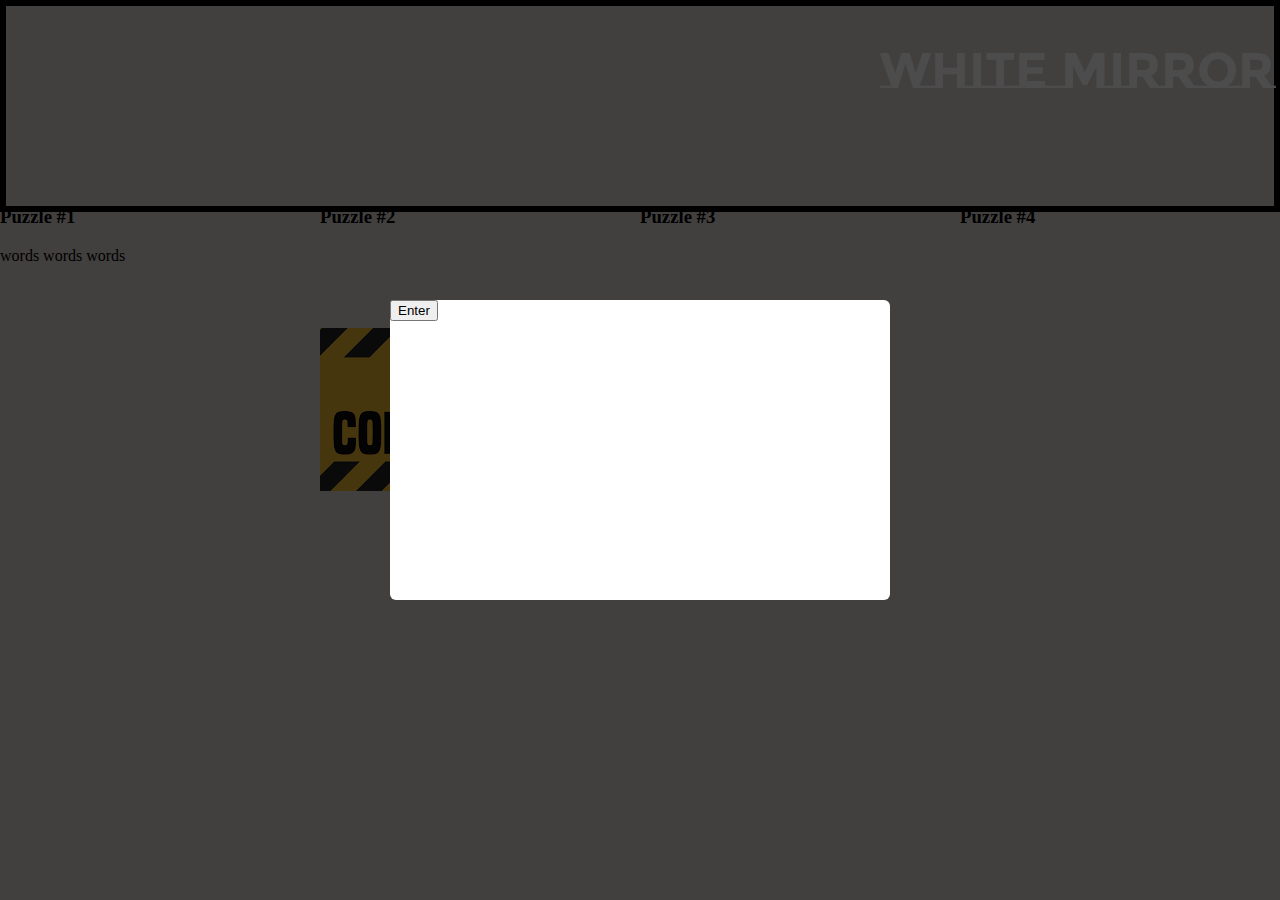
==== index.html @ 62390652 "Add files via upload" ====
<!DOCTYPE html>
<html lang="en" dir="ltr">
  <head>
    <meta charset="utf-8">
    <title> mission 00 </title>
    <link rel="stylesheet" href="css/styles.css">
    <link href="https://fonts.googleapis.com/css?family=Montserrat+Subrayada&display=swap" rel="stylesheet">
<!-- need to unblock audio autoplay-->
    <audio class="sound" autoplay loop >
      <source src="sounds/static.mp3">
    </audio>
  </head>
  <header>
    <h1> White Mirror <h1>
  </header>
  <body>
    <article>
      <h3> Puzzle #1 </h3>
      <p> words words words </p>
    </article>
    <article>
      <h3> Puzzle #2 </h3>
    </article>
    <article>
      <h3> Puzzle #3 </h3>
    </article>
    <article>
      <h3> Puzzle #4 </h3>
    </article>

    <img class= "image" src="images/underconstruction.png">

<!--Modal Section-->
<div class= "bgmodal">
  <div class="modalcontent">
    <form action="">
      <input type="submit" value= "Enter">
    </form>

</div>

</div>
  </body>
</html>
---- css/styles.css ----
header{
	color: #ffffff;
  background-image:url('http://24.media.tumblr.com/tumblr_m9yoijLkxt1qg4xj1o1_500.gif');
  background-size: cover;
  height: 200px;
  font-family: 'Montserrat Subrayada';
  text-align: right;
	font-size: 25px;
  border: 6px solid black;
  grid-column-start: 1;
  grid-column-end: end;
}
body{
  background: #ddd2d2;
  padding: 0px;
	margin: 0px;
  display: grid;
  grid-template-columns: [first] 25% [line2] 25% [line3] 25% [line3] 25% [end];
  grid-template-rows: [row1-start] 40% [row1-end] 30% [third-line] 30% [last-line];
}
.image{
  grid-column-start: 2;
  grid-column-end: 3;}
.sound{
  grid-column-start:1;
  grid-row-end: 4;
}
h3{
grid-row-start:2
}

.bgmodal{
  width: 100%;
  height: 100%;
  background-color: rgba(0, 0, 0, 0.7);
  position: absolute;
  top: 0;
  display: flex;
  justify-content: center;
  align-items: center;
}
.modalcontent{
  width: 500px;
  height: 300px;
  background-color: white;
  border-radius: 6px;
  
}
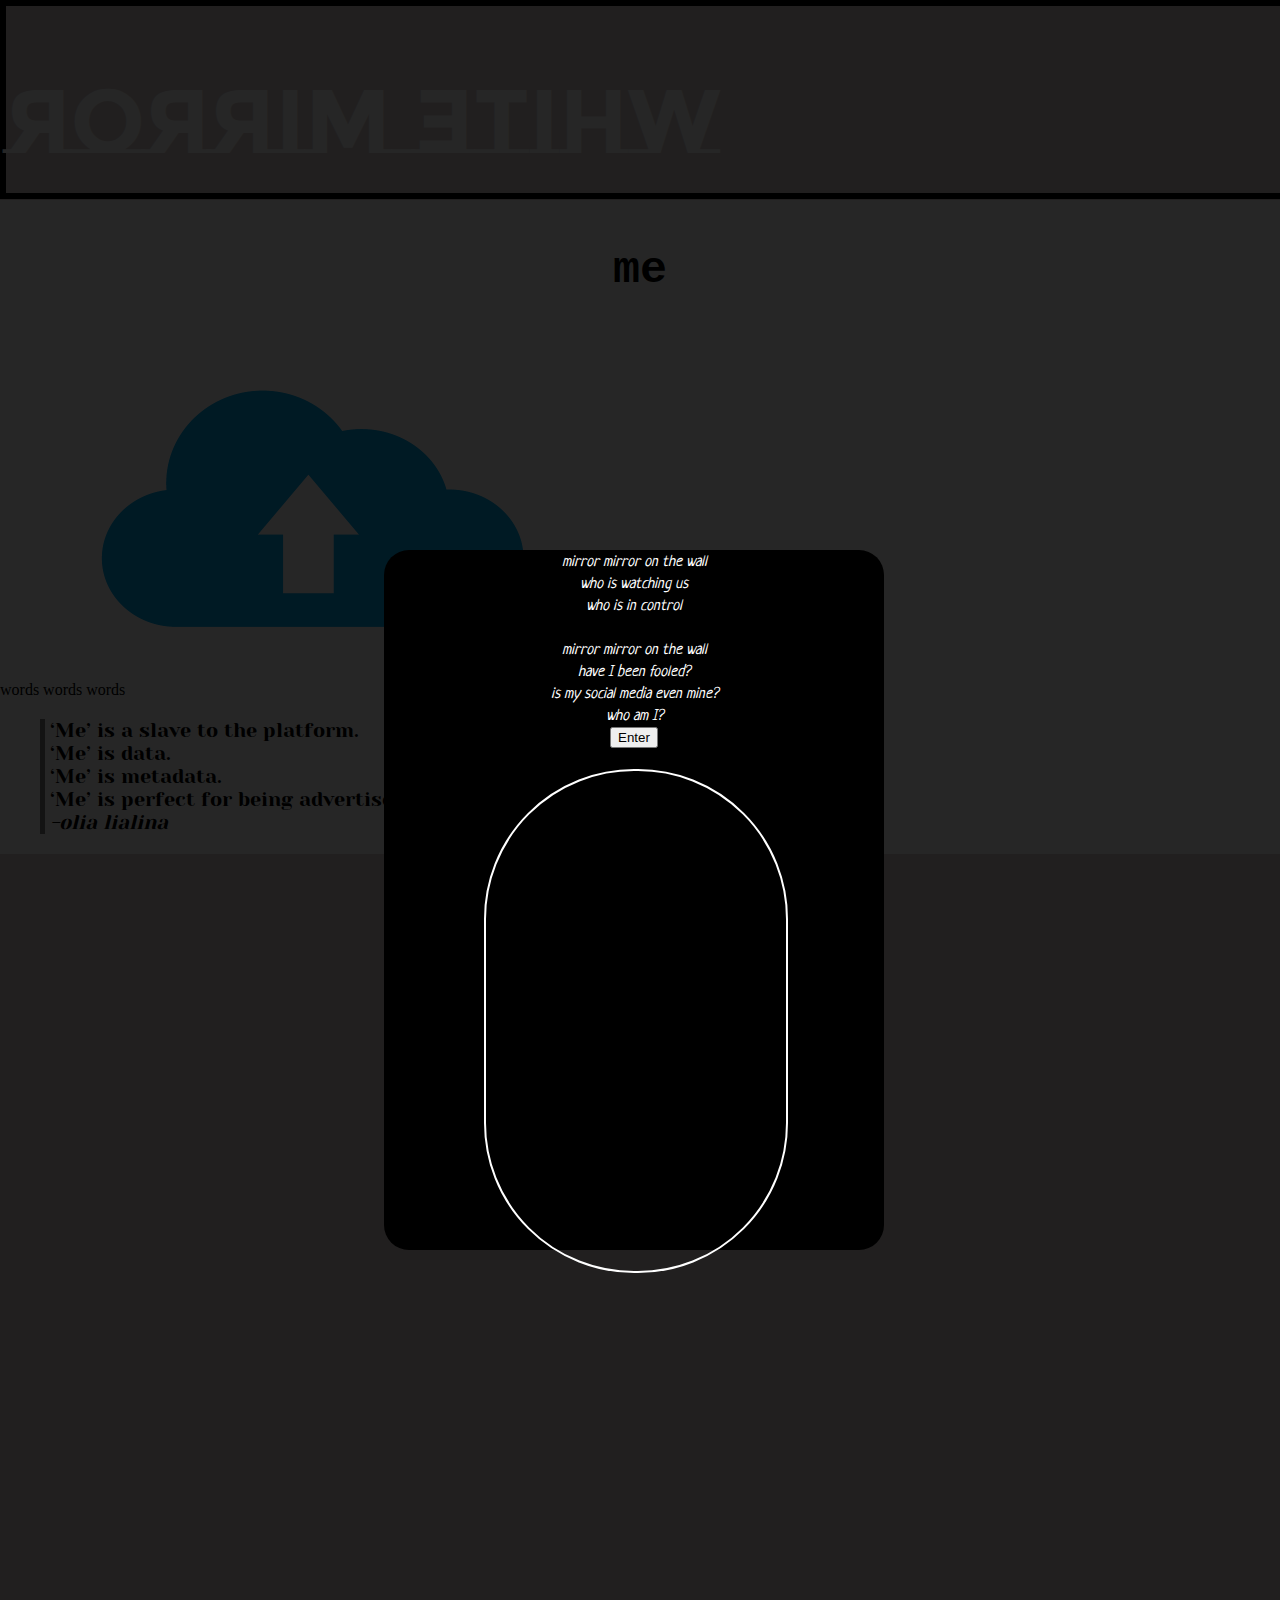
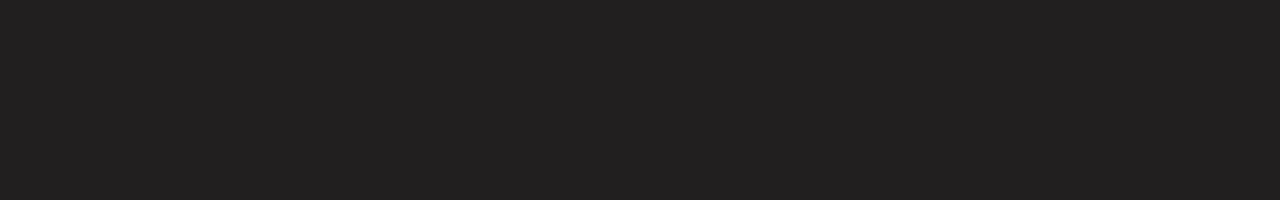
==== commit a2df00b6: "Add files via upload" ====
--- a/index.html
+++ b/index.html
@@ -2,40 +2,72 @@
 <html lang="en" dir="ltr">
   <head>
     <meta charset="utf-8">
-    <title> mission 00 </title>
+    <title> [        ] </title>
     <link rel="stylesheet" href="css/styles.css">
+    <link href="https://fonts.googleapis.com/css?family=Neucha&display=swap" rel="stylesheet">
     <link href="https://fonts.googleapis.com/css?family=Montserrat+Subrayada&display=swap" rel="stylesheet">
+    <link href="https://fonts.googleapis.com/css?family=Yeseva+One&display=swap" rel="stylesheet">
 <!-- need to unblock audio autoplay-->
     <audio class="sound" autoplay loop >
       <source src="sounds/static.mp3">
     </audio>
+    <script type="text/javascript" src="javascript/js-file.js"></script>
   </head>
   <header>
-    <h1> White Mirror <h1>
+    <h1 id= "mirroredh1" style= "display:inline-block"> White Mirror</h1>
+    <h1 class="title1" style= "display:inline-block;position:relative; float:right";> White Mirror <h1>
   </header>
   <body>
-    <article>
-      <h3> Puzzle #1 </h3>
+    <div class="left">
+      <h3> me </h3>
+      <img class= "image" id="upload" src= "images/upload.png">
+      <img class= "marquee" src= "images/twitter.png">
+      <img class= "marquee" src= "images/instagram.png">
+      <img class= "marquee" src="images/facebook.png">
       <p> words words words </p>
-    </article>
-    <article>
-      <h3> Puzzle #2 </h3>
-    </article>
-    <article>
-      <h3> Puzzle #3 </h3>
-    </article>
-    <article>
-      <h3> Puzzle #4 </h3>
-    </article>
+      <blockquote>
+          ‘Me’ is a slave to the platform. <br>
+          ‘Me’ is data. <br>
+          ‘Me’ is metadata.<br>
+          ‘Me’ is perfect for being advertised to. <br>
+          <cite> -olia lialina </cite>
+      </blockquote>
+    </div>
+    <div class="right">
+      <h3> my </h3>
+      <img class= "under" src="images/underconstruction.png">
+      <img class= "under" src="images/underconstruction.png">
+      <img class= "under" src="images/underconstruction.png">
+      <img class= "under" src="images/underconstruction.png">
+      <img class= "under" src="images/underconstruction.png">
+      <p>  </p>
+    </div>
 
-    <img class= "image" src="images/underconstruction.png">
+
+
+
 
 <!--Modal Section-->
-<div class= "bgmodal">
+<div class= "bgmodal" id="popup">
   <div class="modalcontent">
+      mirror mirror on the wall
+      <br>
+      who is watching us
+      <br>
+      who is in control
+      <br>
+      <br>
+      mirror mirror on the wall
+      <br>
+      have I been fooled?
+      <br>
+      is my social media even mine?
+      <br>
+      who am I?
     <form action="">
-      <input type="submit" value= "Enter">
+      <button type= "button" class= "close" onclick= "closeForm()">Enter</button>
     </form>
+    <div class="box"></div>
 
 </div>
 
--- a/css/styles.css
+++ b/css/styles.css
@@ -2,47 +2,117 @@
 	color: #ffffff;
   background-image:url('http://24.media.tumblr.com/tumblr_m9yoijLkxt1qg4xj1o1_500.gif');
   background-size: cover;
-  height: 200px;
+  height: 187px;;
   font-family: 'Montserrat Subrayada';
-  text-align: right;
-	font-size: 25px;
+	font-size: 45px;
   border: 6px solid black;
   grid-column-start: 1;
   grid-column-end: end;
+}
+#mirroredh1{
+	transform: scale(-1, 1);
 }
 body{
   background: #ddd2d2;
   padding: 0px;
 	margin: 0px;
   display: grid;
-  grid-template-columns: [first] 25% [line2] 25% [line3] 25% [line3] 25% [end];
-  grid-template-rows: [row1-start] 40% [row1-end] 30% [third-line] 30% [last-line];
+  grid-template-columns: [first] 100% [line2] 200% [end];
+  grid-template-rows: [row1-start] 200px [row1-end] auto [third-line] 30% [last-line];
 }
-.image{
-  grid-column-start: 2;
-  grid-column-end: 3;}
+.left{
+	background: white;
+}
+.marquee{
+	max-width:10%;
+	max-height: 10%;
+  overflow: hidden;
+  position: relative;
+  animation: MarqueeLeft linear  7s infinite;
+}
+@keyframes MarqueeLeft
+{
+  0% { right: -10% }
+	1% {top: -10%}
+	5% {top: -5%}
+	10% {top: -1%}
+	40% {top: 5%}
+ 	60% {top: 1%}
+	80% {top: 1%}
+	90% {top: -5%}
+  100% { right: 100% }
+}
+.under{
+  overflow: hidden;
+  position: relative;
+  animation: MarqueeUP alternate 7s infinite;
+}
+@keyframes MarqueeUP
+{
+  0% { right: -50% }
+	1% {top: -10%}
+	5% {top: -5%}
+	10% {top: -1%}
+	40% {top: 5%}
+ 	60% {top: 1%}
+	80% {top: 1%}
+	90% {top: -5%}
+  100% { right: 0% }
+}
+#upload{
+	max-width: 50%;
+	max-height: 50%;
+}
 .sound{
   grid-column-start:1;
   grid-row-end: 4;
 }
 h3{
-grid-row-start:2
+	text-align: center;
+	font-size: 45px;
+	font-family: monospace;
+	text-transform: full-width;
 }
-
+blockquote{
+	grid-column-start: 1;
+	grid-column-end: 1;
+	font-size: 20px;
+	font-family: 'Yeseva One';
+	border-left: 5px gray solid;
+	text-align: left;
+	padding-left: 5px;
+}
+.my{
+	grid-row-start: 2;
+	grid-column-start: 2;
+}
 .bgmodal{
-  width: 100%;
-  height: 100%;
-  background-color: rgba(0, 0, 0, 0.7);
+  width: 300%;
+  height: 200%;
+  background-color: rgba(0, 0, 0, 0.85);
   position: absolute;
   top: 0;
   display: flex;
-  justify-content: center;
-  align-items: center;
+  justify-content: left;
+	align-items: center;
 }
+
 .modalcontent{
   width: 500px;
-  height: 300px;
-  background-color: white;
-  border-radius: 6px;
-  
+  height: 700px;
+  background-color: black;
+  border-radius: 25px;
+	color: white;
+	text-align: center;
+	font-style: italic;
+	font-family: 'Neucha';
+	position: relative; left: 10%;
 }
+.box{
+	height: 500px;
+	width: 300px;
+	border-radius: 150px;
+	border: 2px white solid;
+	display: flex;
+	position: relative; left: 20%; top: 3%;
+}
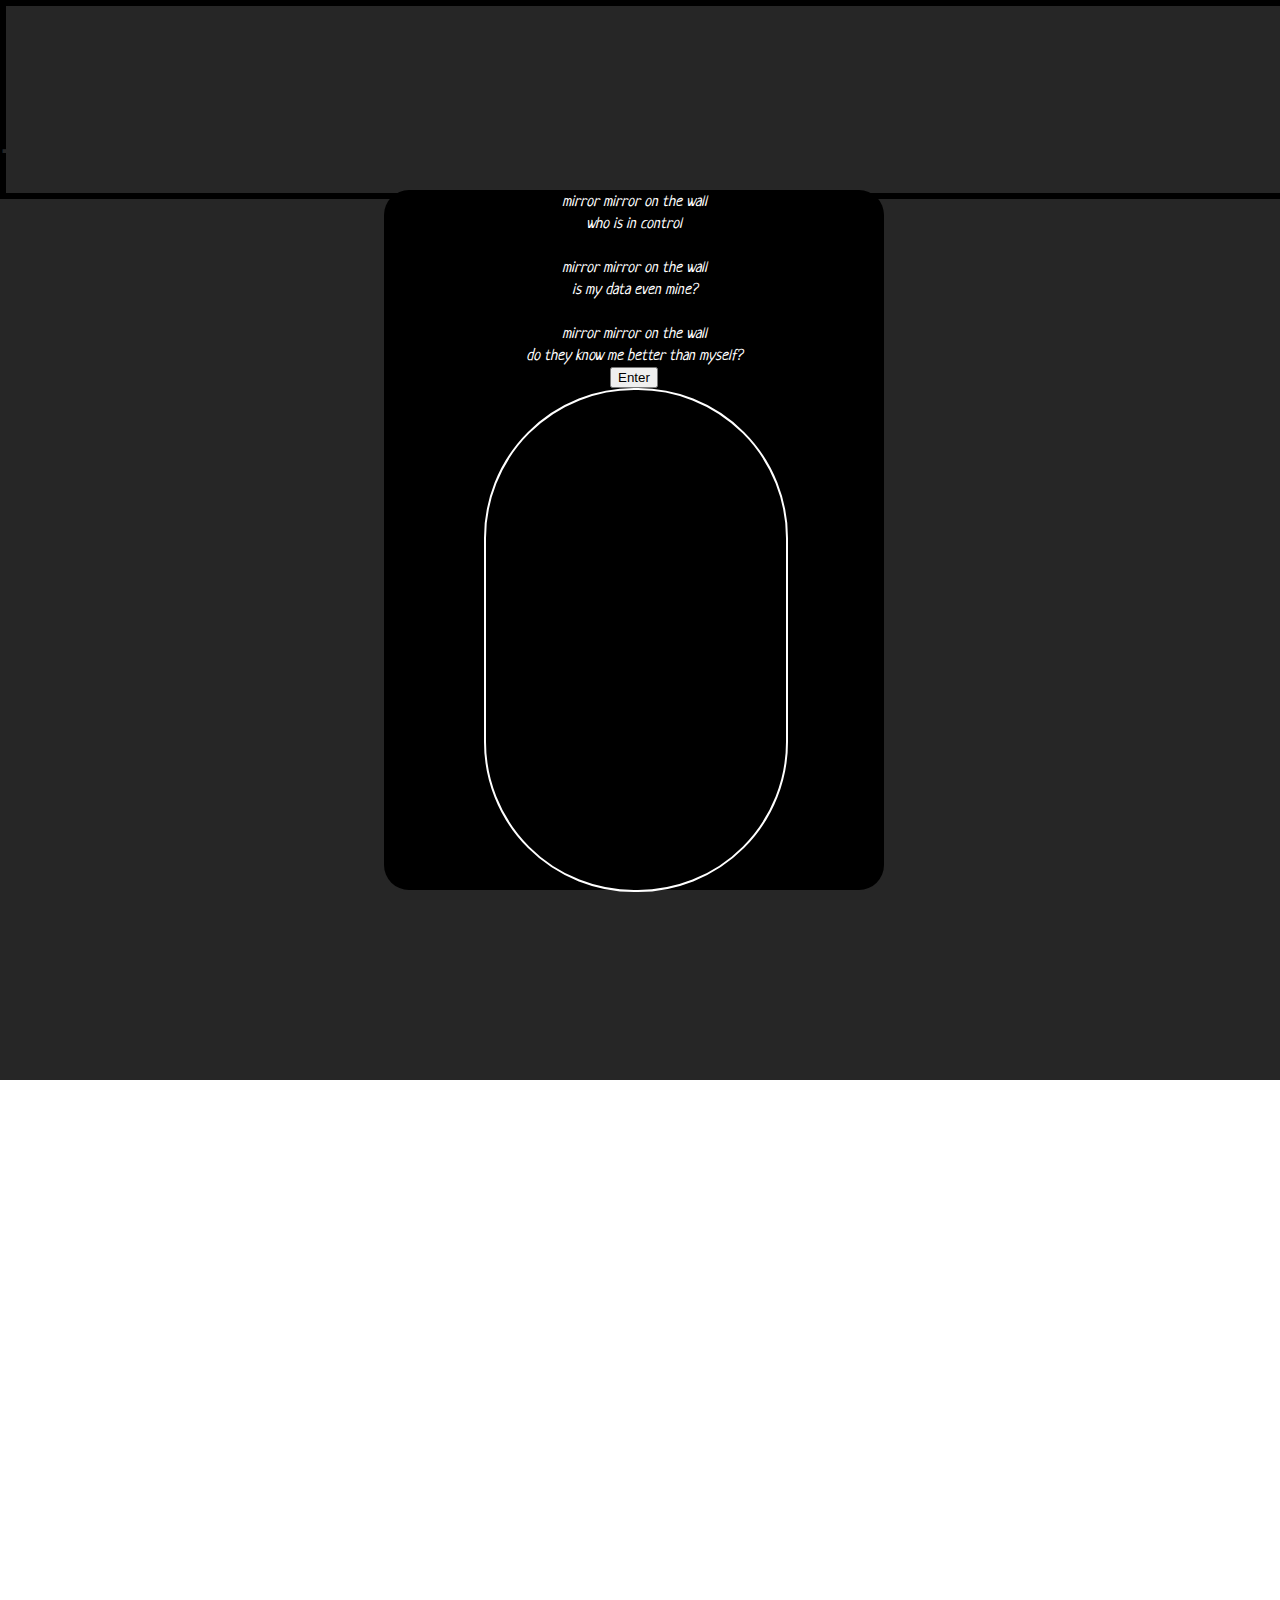
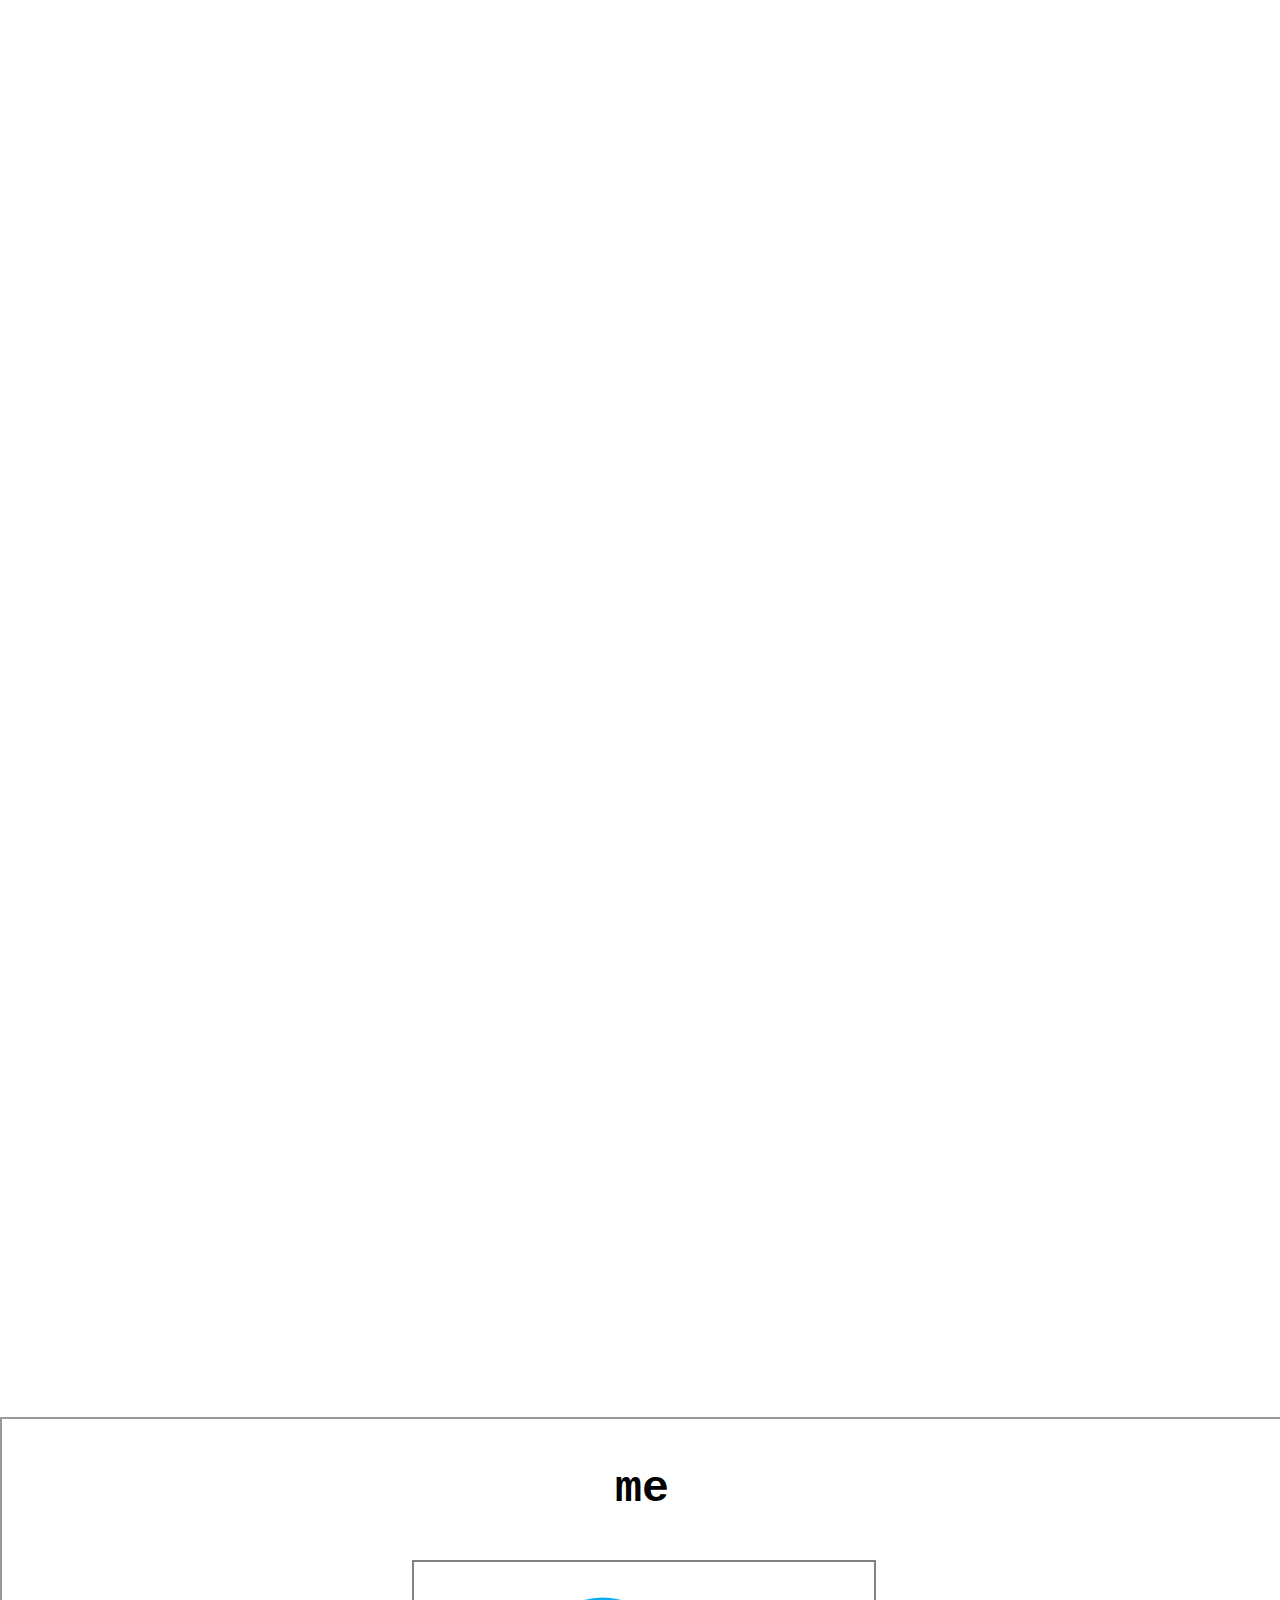
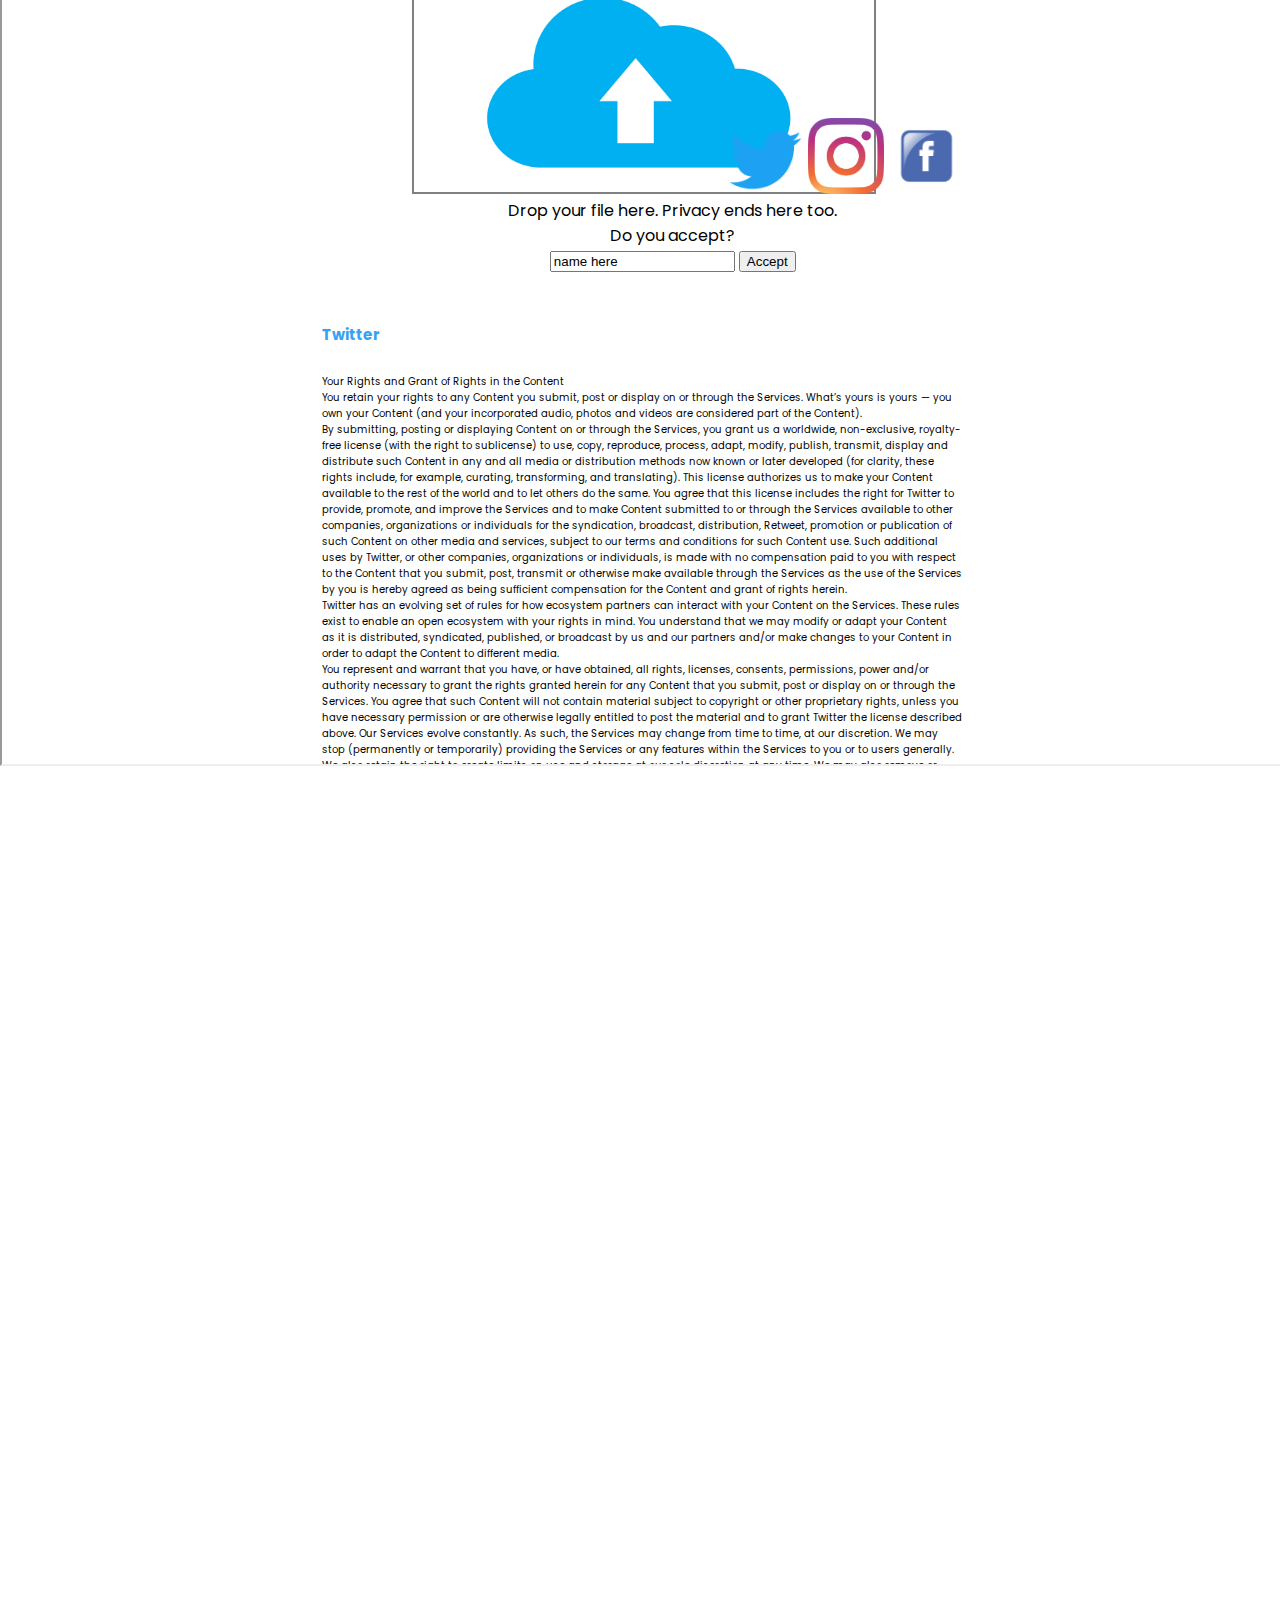
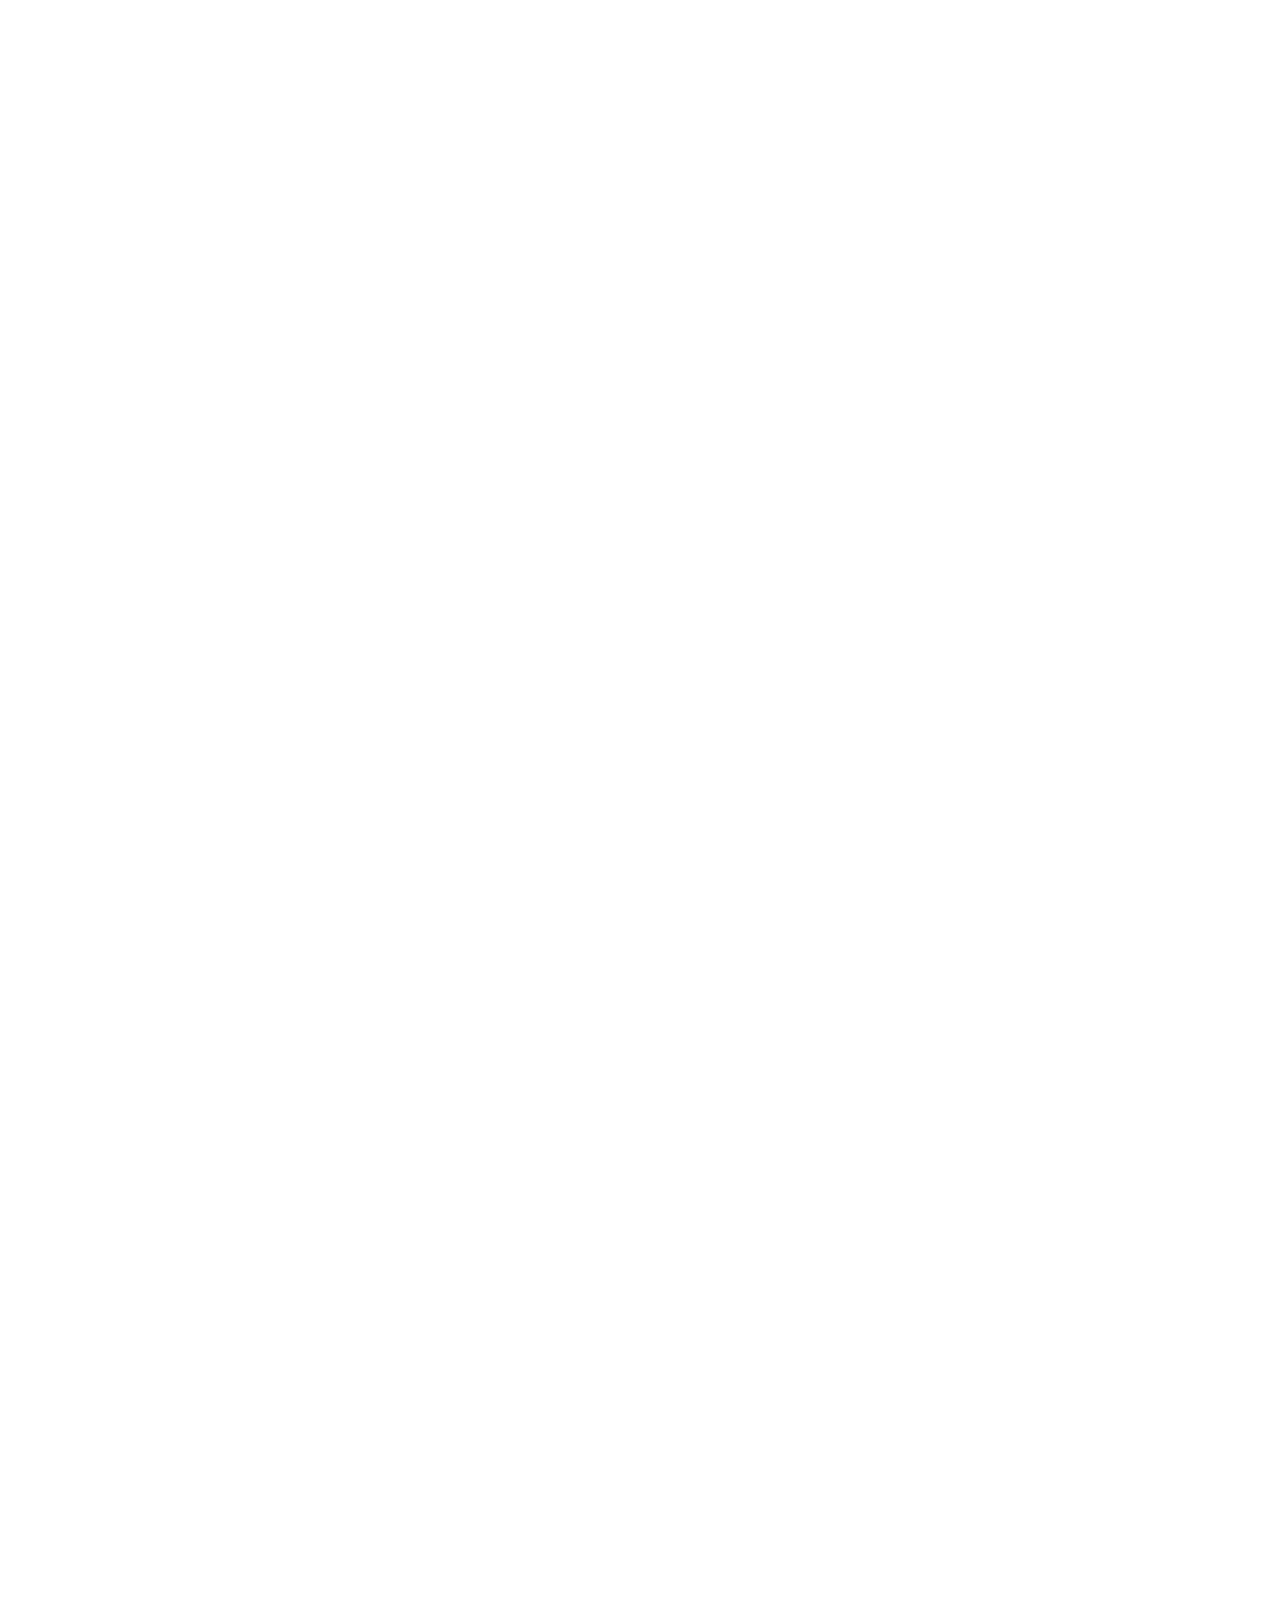
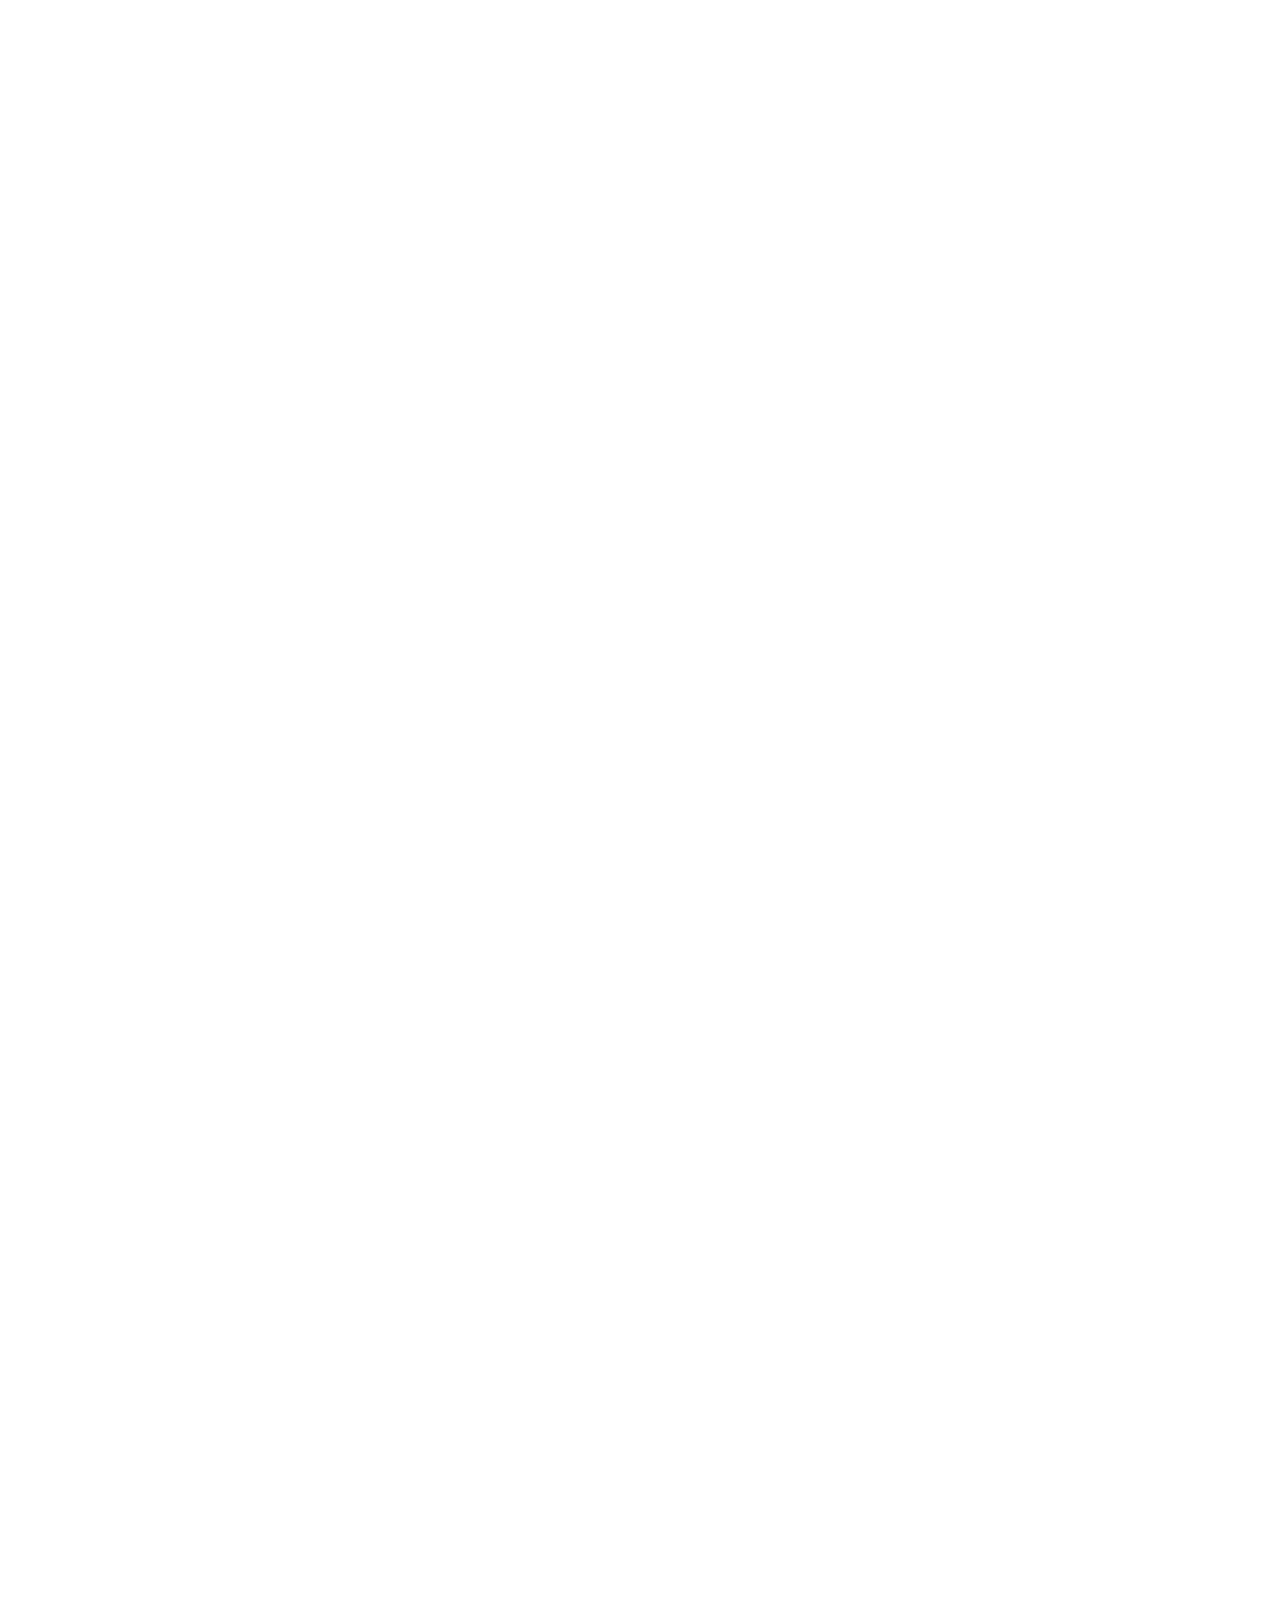
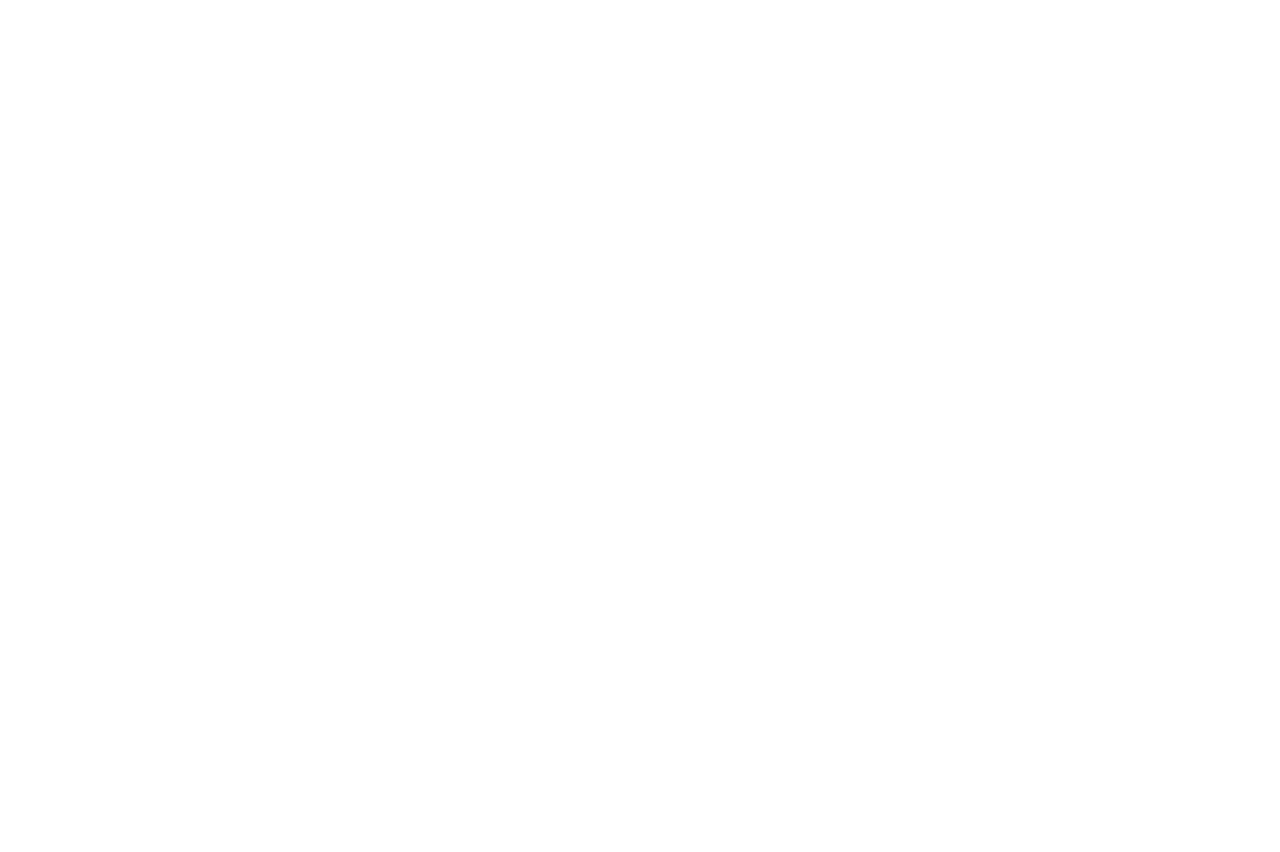
==== commit 4a34e4ac: "final version of project" ====
--- a/index.html
+++ b/index.html
@@ -7,6 +7,9 @@
     <link href="https://fonts.googleapis.com/css?family=Neucha&display=swap" rel="stylesheet">
     <link href="https://fonts.googleapis.com/css?family=Montserrat+Subrayada&display=swap" rel="stylesheet">
     <link href="https://fonts.googleapis.com/css?family=Yeseva+One&display=swap" rel="stylesheet">
+    <link href="https://fonts.googleapis.com/css?family=Press+Start+2P&display=swap" rel="stylesheet">
+    <link href="https://fonts.googleapis.com/css?family=Bangers&display=swap" rel="stylesheet">
+    <!-- Tree from https://asciiart.website/index.php?art=holiday/christmas/trees-->
 <!-- need to unblock audio autoplay-->
     <audio class="sound" autoplay loop >
       <source src="sounds/static.mp3">
@@ -18,29 +21,80 @@
     <h1 class="title1" style= "display:inline-block;position:relative; float:right";> White Mirror <h1>
   </header>
   <body>
-    <div class="left">
-      <h3> me </h3>
-      <img class= "image" id="upload" src= "images/upload.png">
-      <img class= "marquee" src= "images/twitter.png">
-      <img class= "marquee" src= "images/instagram.png">
-      <img class= "marquee" src="images/facebook.png">
-      <p> words words words </p>
-      <blockquote>
-          ‘Me’ is a slave to the platform. <br>
-          ‘Me’ is data. <br>
-          ‘Me’ is metadata.<br>
-          ‘Me’ is perfect for being advertised to. <br>
-          <cite> -olia lialina </cite>
-      </blockquote>
+    <div class="iframe">
+        <iframe src="second.html"></iframe>
     </div>
     <div class="right">
-      <h3> my </h3>
+      <h3 class= "my"> my </h3>
       <img class= "under" src="images/underconstruction.png">
       <img class= "under" src="images/underconstruction.png">
       <img class= "under" src="images/underconstruction.png">
       <img class= "under" src="images/underconstruction.png">
-      <img class= "under" src="images/underconstruction.png">
-      <p>  </p>
+      <div class="park">
+        <p id= "parkname">
+        the public p@rk
+        </p>
+        &nbsp;&nbsp;t
+        <br>
+        &nbsp;&nbsp;.#.
+        <br>
+        &nbsp;&nbsp;&nbsp;.###.
+        <br>
+        &nbsp;&nbsp;&nbsp;&nbsp;.#%##%.
+        <br>
+        &nbsp;&nbsp;&nbsp;&nbsp;&nbsp;.%##%###.
+        <br>
+        &nbsp;&nbsp;&nbsp;&nbsp;&nbsp;&nbsp;.##%###%##.
+        <br>
+        &nbsp;&nbsp;&nbsp;&nbsp;&nbsp;&nbsp;&nbsp;&nbsp;.#%###%##%##.
+        <br>
+        &nbsp;&nbsp;&nbsp;&nbsp;&nbsp;&nbsp;&nbsp;&nbsp;&nbsp;#
+        <br>
+        &nbsp;&nbsp;&nbsp;&nbsp;&nbsp;&nbsp;&nbsp;&nbsp;&nbsp;#
+
+      </div>
+      <div class="space">
+      </div>
+      <div class="question">
+        Can we reimagine what it means to be on the internet?
+        <br>
+        <button type="button" value="button1">Let's go!</button>
+      </div>
+      <div class="space">
+      </div>
+      <div class="first">
+        1. logging off does not mean disconnected
+        <br>
+        <button type="button" value="button1"> what else?</button>
+      </div>
+      <div class="space">
+      </div>
+      <div class="second">
+        2. avoiding the features that increase "addictability"
+        <br>
+        <button type="button" value="button1"> ok and?</button>
+      </div>
+      <div class="space">
+      </div>
+      <div class="third">
+        3. creating our own work and content and linking to it
+        <br>
+        <button type="button" value="button1"> anything else?</button>
+      </div>
+      <div class="space">
+      </div>
+      <div class="fourth">
+        4. why should I need an account to access the content?
+        <br>
+        <button type="button" value="button1"> is there hope?</button>
+      </div>
+      <div class="space">
+      </div>
+      <div class="fifth">
+        5. we are the customer
+      </div>
+      <div class="space">
+      </div>
     </div>
 
 
@@ -52,18 +106,17 @@
   <div class="modalcontent">
       mirror mirror on the wall
       <br>
-      who is watching us
-      <br>
       who is in control
       <br>
       <br>
       mirror mirror on the wall
       <br>
-      have I been fooled?
+      is my data even mine?
       <br>
-      is my social media even mine?
       <br>
-      who am I?
+      mirror mirror on the wall
+      <br>
+      do they know me better than myself?
     <form action="">
       <button type= "button" class= "close" onclick= "closeForm()">Enter</button>
     </form>
@@ -72,5 +125,7 @@
 </div>
 
 </div>
+<script src="https://ajax.googleapis.com/ajax/libs/jquery/3.1.0/jquery.min.js"> </script>
+<script src="javascript/js-file.js"></script>
   </body>
 </html>
--- a/css/styles.css
+++ b/css/styles.css
@@ -13,85 +13,123 @@
 	transform: scale(-1, 1);
 }
 body{
-  background: #ddd2d2;
+  background-image: url('https://i.pinimg.com/originals/4c/22/18/4c2218f5cc96ba76c0e590cd1dadb1bc.gif');
   padding: 0px;
 	margin: 0px;
   display: grid;
-  grid-template-columns: [first] 100% [line2] 200% [end];
-  grid-template-rows: [row1-start] 200px [row1-end] auto [third-line] 30% [last-line];
-}
-.left{
-	background: white;
-}
-.marquee{
-	max-width:10%;
-	max-height: 10%;
-  overflow: hidden;
-  position: relative;
-  animation: MarqueeLeft linear  7s infinite;
-}
-@keyframes MarqueeLeft
-{
-  0% { right: -10% }
-	1% {top: -10%}
-	5% {top: -5%}
-	10% {top: -1%}
-	40% {top: 5%}
- 	60% {top: 1%}
-	80% {top: 1%}
-	90% {top: -5%}
-  100% { right: 100% }
+	grid-template-columns: [first] 100% [line2] 100% [end];
+	grid-template-rows: 50% 50%;
+	grid-template-areas: "iframe web"
+											"iframe web"
 }
 .under{
   overflow: hidden;
   position: relative;
-  animation: MarqueeUP alternate 7s infinite;
 }
-@keyframes MarqueeUP
+.parktitle{
+	font-family: 'Press Start 2P' ;
+}
+h3{
+	text-align: center;
+	font-size: 55px;
+	font-family: monospace;
+}
+#parkname{
+	font-size: 44px;
+}
+.park{
+	height: 250px;
+	width: 800px;
+	background-color: green;
+	font-size: 12px;
+	color: white;
+	position: relative;
+  animation: MarqueeRight alternate 24s infinite;
+	text-align: center;
+}
+@keyframes MarqueeRight
 {
-  0% { right: -50% }
-	1% {top: -10%}
-	5% {top: -5%}
-	10% {top: -1%}
-	40% {top: 5%}
- 	60% {top: 1%}
-	80% {top: 1%}
+  0% { right: -40% }
+	1% {top: -5%}
+	5% {top: 0%}
+	10% {top: -5%}
+	20% {top: 0%}
+	50% {top: -5%}
+	70% {top: 0%}
 	90% {top: -5%}
   100% { right: 0% }
 }
-#upload{
-	max-width: 50%;
-	max-height: 50%;
+.my{
+	grid-column-start: 2;
+	color: white;
 }
-.sound{
-  grid-column-start:1;
-  grid-row-end: 4;
+.question{
+	height: 400px;
+	width: 400px;
+	background-color: white;
+	margin: 0 auto;
+	font-family: 'Bangers', cursive;
+	display: flex;
+	justify-content: center;
+	align-items: center;
 }
-h3{
-	text-align: center;
-	font-size: 45px;
-	font-family: monospace;
-	text-transform: full-width;
+.first{
+	height: 400px;
+	width: 600px;
+	background-color: white;
+	display: flex;
+	justify-content: center;
+	align-items: center;
+	font-family: 'Bangers', cursive;
 }
-blockquote{
-	grid-column-start: 1;
-	grid-column-end: 1;
-	font-size: 20px;
-	font-family: 'Yeseva One';
-	border-left: 5px gray solid;
-	text-align: left;
-	padding-left: 5px;
+.second{
+	height: 400px;
+	width: 400px;
+	background-color: white;
+	position: relative; left: 30%;
+	font-family: 'Bangers', cursive;
+	display: flex;
+	justify-content: center;
+	align-items: center;
 }
-.my{
-	grid-row-start: 2;
-	grid-column-start: 2;
+.third{
+	height: 400px;
+	width: 600px;
+	background-color: white;
+	position: relative; left: 10%;
+	font-family: 'Bangers', cursive;
+	display: flex;
+	justify-content: center;
+	align-items: center;
+}
+.fourth{
+	height: 400px;
+	width: 350px;
+	background-color: white;
+	position: relative; left: 20%;
+	font-family: 'Bangers', cursive;
+	display: flex;
+	justify-content: center;
+	align-items: center;
+}
+.fifth{
+	height: 400px;
+	width: 200px;
+	background-color: white;
+	position: relative; left: 25%;
+	font-family: 'Bangers', cursive;
+	display: flex;
+	justify-content: center;
+	align-items: center;
+}
+.space{
+	height: 400px;
 }
 .bgmodal{
   width: 300%;
-  height: 200%;
+  height: 120%;
   background-color: rgba(0, 0, 0, 0.85);
-  position: absolute;
-  top: 0;
+  position: absolute; top: 0%;
   display: flex;
   justify-content: left;
 	align-items: center;
@@ -106,7 +144,7 @@
 	text-align: center;
 	font-style: italic;
 	font-family: 'Neucha';
-	position: relative; left: 10%;
+	position: relative; left: 10%; top: 0%;
 }
 .box{
 	height: 500px;
@@ -114,5 +152,10 @@
 	border-radius: 150px;
 	border: 2px white solid;
 	display: flex;
-	position: relative; left: 20%; top: 3%;
+	position: relative; left: 20%;
 }
+iframe{
+	grid-area: iframe;
+	height: 105vh;
+	width: 100%;
+}
